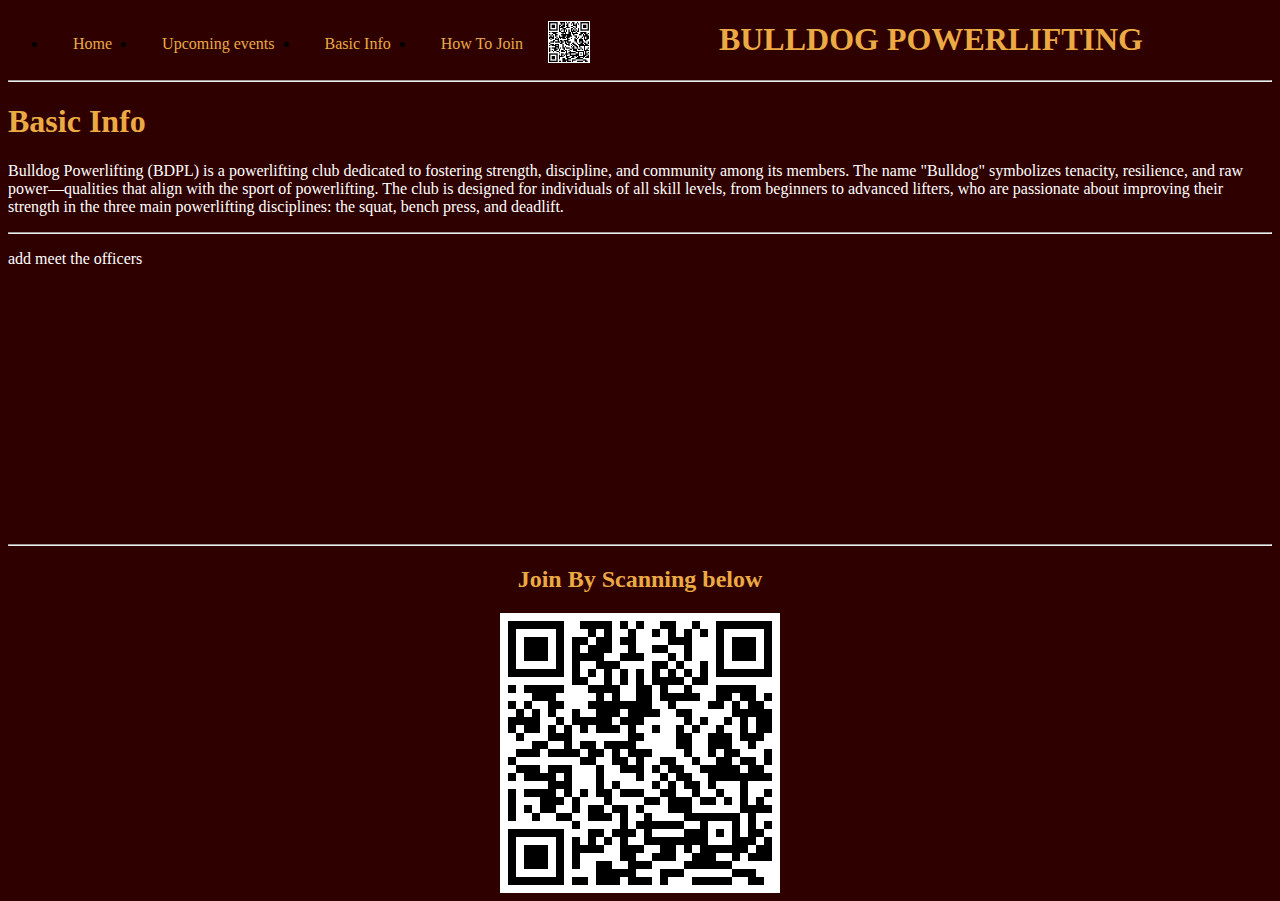
==== index.html @ a387ffa5 "removed unneeded folder" ====
<!DOCTYPE html>
<html lang="en">
    <head>
        <title>Home</title>
        <link rel="stylesheet" href="style.css">
        <meta name="viewport" content="width=device-width, initial-scale=1.0">
    </head>
    <body>
    <header>
        <nav>
            <ul class="top-bar">
                <li class="top-bar"><a href="index.html">Home</a></li>
                <li class="top-bar"><a href="BDPLUpComingEventsPage.html">Upcoming events</a></li>
                <li class="top-bar"><a href="BDPLInfoPage.html"> Basic Info</a></li>
                <li class="top-bar"><a href="BDPLHowToJoinPage.html">How To Join</a></li>
            </ul>
        </nav>
        <h1 style="text-align:center;"><img src="Images/campusGroupQrCode.jpg" 
            style="float:left;width:42px;height:42px;">BULLDOG POWERLIFTING</h1>
    </header>


<hr>
<h1>Basic Info</h1>
<p>Bulldog Powerlifting (BDPL) is a powerlifting club dedicated to fostering strength, discipline, and community among its members. The name "Bulldog" symbolizes tenacity, resilience, and raw power—qualities that align with the sport of powerlifting. The club is designed for individuals of all skill levels, from beginners to advanced lifters, who are passionate about improving their strength in the three main powerlifting disciplines: the squat, bench press, and deadlift. </p>
<hr>


<section>
<p>add meet the officers</p>
<br><br><br><br><br><br><br><br><br><br><br><br><br><br> <!--this is just a place holder so we can add pictures later in section-->
</section>


<hr>
<footer>
    <section>
        <h2 style="text-align:center;">Join By Scanning below </h2>
        <img src="Images/campusGroupQrCode.jpg" alt="Campus Group QR Code" style="display: block; margin: 0 auto;">
        </section>
</footer>



</body>
</html>
---- style.css ----
/* use this page to format how you want the html files to look im thinking to try to make the background and 
and headers use our team colors so the pictures we insert look like they belong */

h1 {
    color: #ebaa44;
}
body {
background-color: #2e0100;
}
h2 {
color: #ebaa44;
}

p  {
    color: #ffffff;
}

/* Reset default list styles */
.top-bar ul {
    list-style-type: none; /* Remove bullets */
    margin: 0;
    padding: 0;
    background-color: #333; /* Background color for the top bar */
    overflow: hidden; /* Clear floats */
}

/* Style the list items horizontally */
.top-bar li {
    float: left; /* Float the list items to make them horizontal */
}

/* Style the links */
.top-bar li a {
    display: block; /* Make the links block-level for padding */
    color: #ebaa44; /* Text color */
    text-align: center; /* Center the text */
    padding: 14px 25px; /* Add padding */
    text-decoration: none; /* Remove underline */
}

/* Change link color on hover */
.top-bar li a:hover {
    background-color: #555; /* Background color on hover */
    color: #fff; /* Text color on hover */
}

/* Optional: Add a highlight for the active page */
.top-bar li a.active {
    background-color: #555; /* Active page background color */
    color: white; /* Active page text color */
}

/*Make the email label for the email input white so it can be read */
#EmailInput {
    color: white;
}
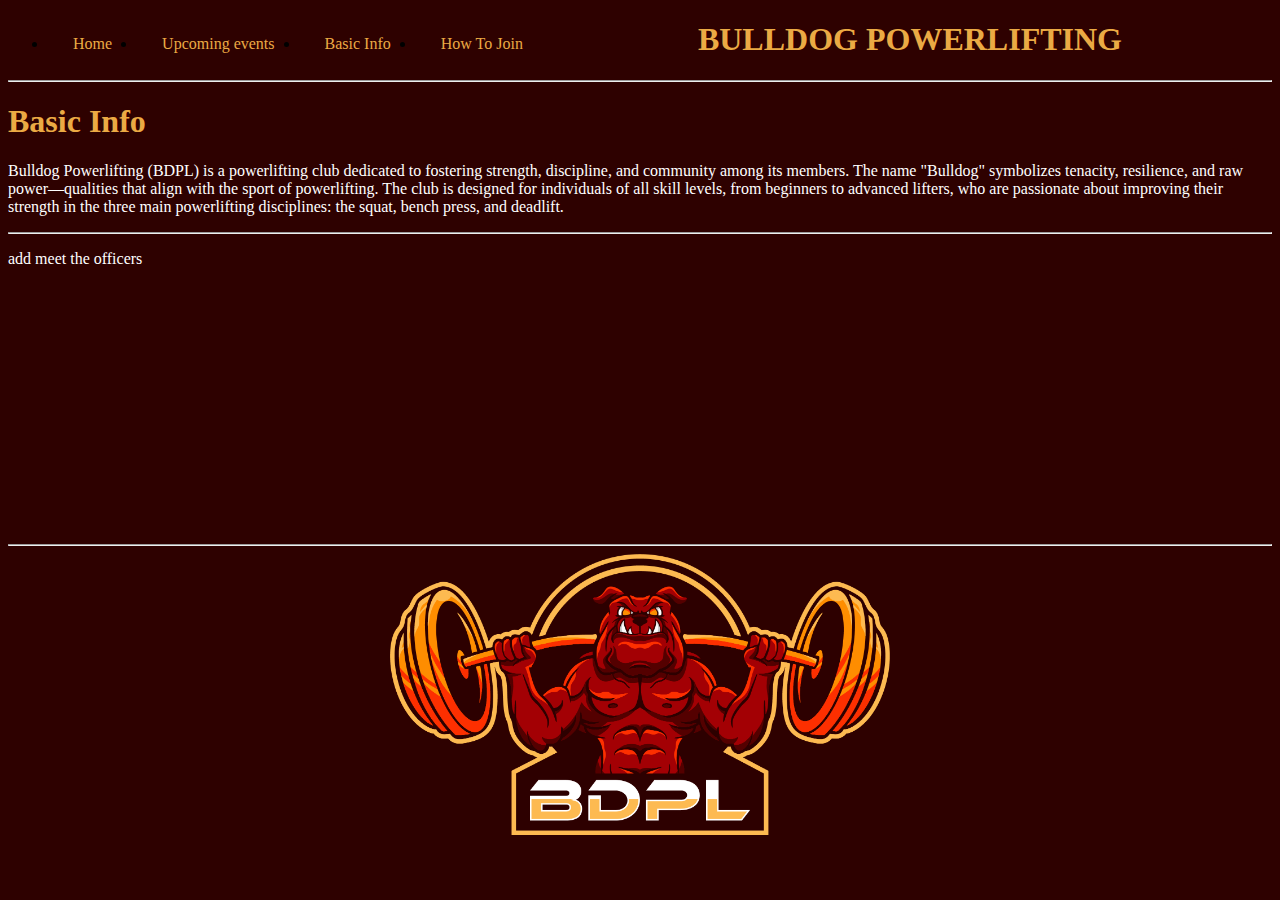
==== commit 8849bd21: "cleaned the header and footer" ====
--- a/index.html
+++ b/index.html
@@ -15,8 +15,8 @@
                 <li class="top-bar"><a href="BDPLHowToJoinPage.html">How To Join</a></li>
             </ul>
         </nav>
-        <h1 style="text-align:center;"><img src="Images/campusGroupQrCode.jpg" 
-            style="float:left;width:42px;height:42px;">BULLDOG POWERLIFTING</h1>
+        <h1 style="text-align:center;"><!-- <img src="Images/campusGroupQrCode.jpg" 
+            style="float:left;width:42px;height:42px;"> removing the qr code --> BULLDOG POWERLIFTING</h1>
     </header>
 
 
@@ -35,8 +35,8 @@
 <hr>
 <footer>
     <section>
-        <h2 style="text-align:center;">Join By Scanning below </h2>
-        <img src="Images/campusGroupQrCode.jpg" alt="Campus Group QR Code" style="display: block; margin: 0 auto;">
+        <img src="Images/BDPL Logo.png" alt="Logo" style="display: block; margin: 0 auto;" width="500
+    " height="auto">
         </section>
 </footer>
 
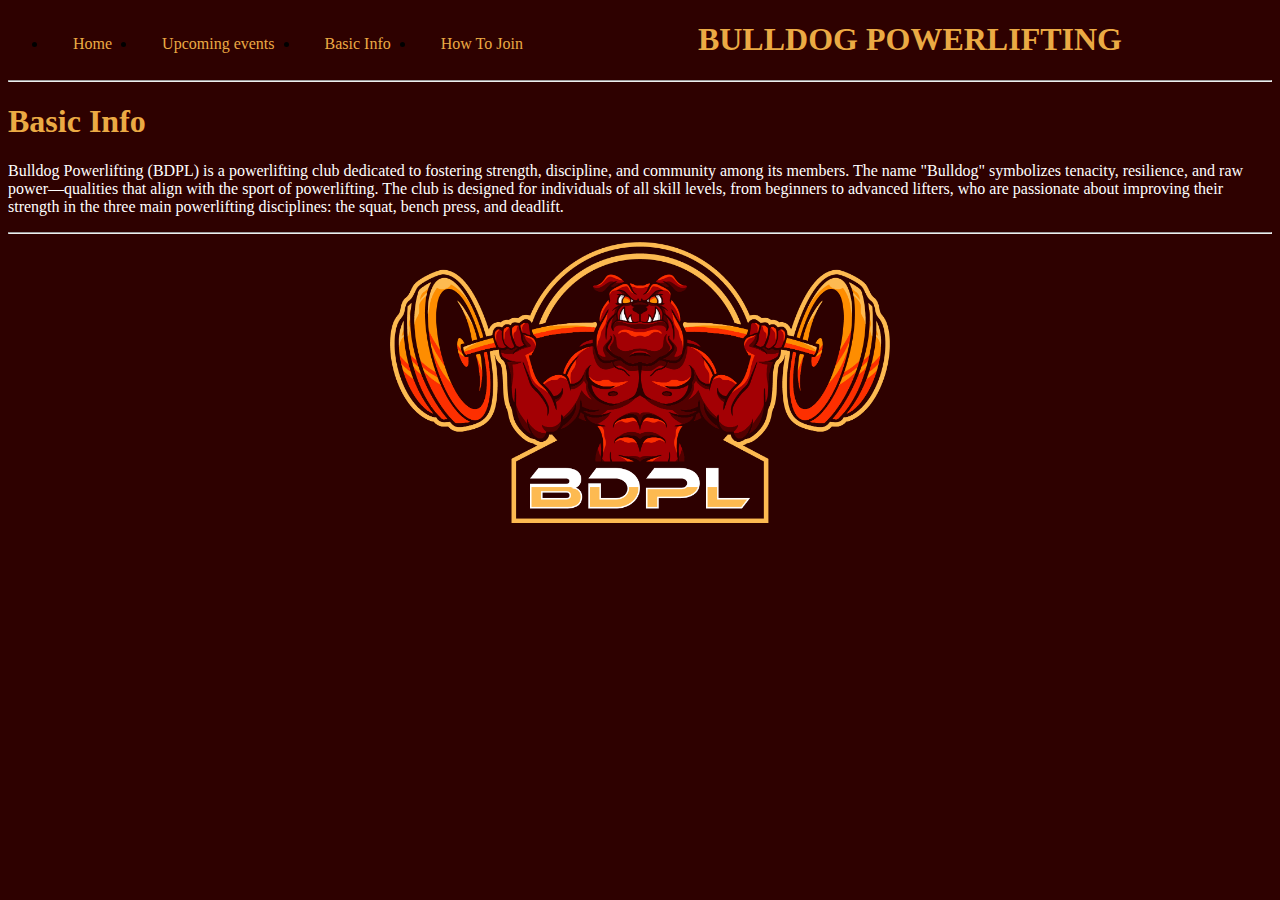
==== commit 42a70ec1: "pulled the header into a javascript load" ====
--- a/index.html
+++ b/index.html
@@ -1,38 +1,28 @@
 <!DOCTYPE html>
 <html lang="en">
+    <script src="TopOfpag.js"></script>
+
     <head>
         <title>Home</title>
         <link rel="stylesheet" href="style.css">
         <meta name="viewport" content="width=device-width, initial-scale=1.0">
     </head>
-    <body>
-    <header>
-        <nav>
-            <ul class="top-bar">
-                <li class="top-bar"><a href="index.html">Home</a></li>
-                <li class="top-bar"><a href="BDPLUpComingEventsPage.html">Upcoming events</a></li>
-                <li class="top-bar"><a href="BDPLInfoPage.html"> Basic Info</a></li>
-                <li class="top-bar"><a href="BDPLHowToJoinPage.html">How To Join</a></li>
-            </ul>
-        </nav>
-        <h1 style="text-align:center;"><!-- <img src="Images/campusGroupQrCode.jpg" 
-            style="float:left;width:42px;height:42px;"> removing the qr code --> BULLDOG POWERLIFTING</h1>
-    </header>
-
-
+    <div id="header"></div>
+<body>
 <hr>
 <h1>Basic Info</h1>
 <p>Bulldog Powerlifting (BDPL) is a powerlifting club dedicated to fostering strength, discipline, and community among its members. The name "Bulldog" symbolizes tenacity, resilience, and raw power—qualities that align with the sport of powerlifting. The club is designed for individuals of all skill levels, from beginners to advanced lifters, who are passionate about improving their strength in the three main powerlifting disciplines: the squat, bench press, and deadlift. </p>
 <hr>
 
 
-<section>
+<!--<section>
+    
 <p>add meet the officers</p>
-<br><br><br><br><br><br><br><br><br><br><br><br><br><br> <!--this is just a place holder so we can add pictures later in section-->
+<br><br><br><br><br><br><br><br><br><br><br><br><br><br> this is just a place holder so we can add pictures later in section
 </section>
+-->
 
 
-<hr>
 <footer>
     <section>
         <img src="Images/BDPL Logo.png" alt="Logo" style="display: block; margin: 0 auto;" width="500
